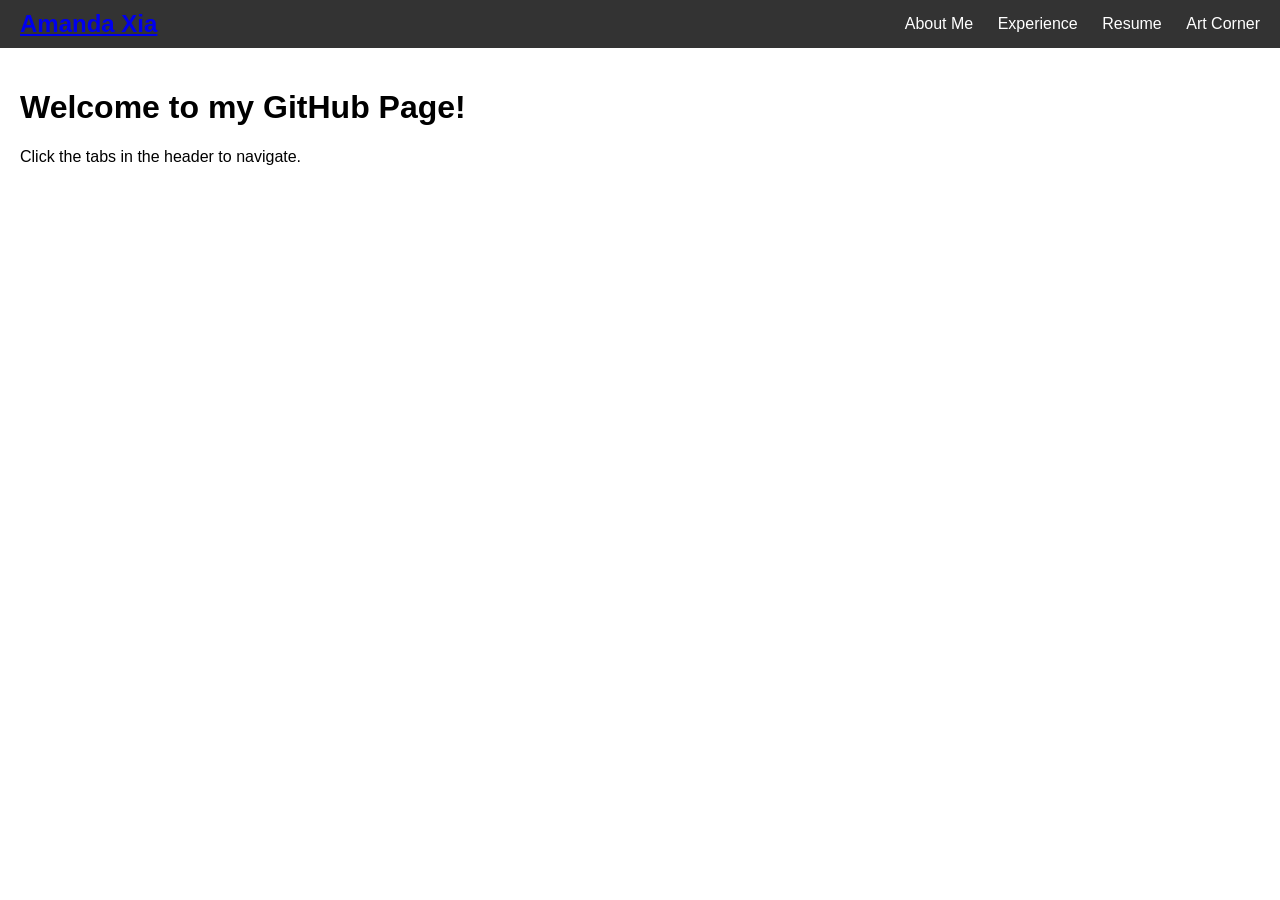
==== root/index.html @ f12a8701 "change file directory" ====
<html lang="en">
<head>
  <meta charset="UTF-8">
  <meta name="viewport" content="width=device-width, initial-scale=1.0">
  <title>GitHub Pages Header Example</title>
  <style>
    body {
      margin: 0;
      font-family: Arial, sans-serif;
    }

    header {
      display: flex;
      justify-content: space-between; /* pushes tabs to right */
      align-items: center;
      padding: 10px 20px;
      background-color: #333;
      color: white;
    }

    .logo {
      font-size: 1.5rem;
      font-weight: bold;
    }

    nav a {
      color: white;
      text-decoration: none;
      margin-left: 20px;
      font-size: 1rem;
      transition: color 0.2s;
    }

    nav a:hover {
      color: #ffcc00;
    }
  </style>
</head>
<body>
  <header>
  <div class="logo">
    <a href="index.html">Amanda Xia</a>
  </div>
  <nav>
    <a href="about.html">About Me</a>
    <a href="experience.html">Experience</a>
    <a href="resume.html">Resume</a>
    <a href="art.html">Art Corner</a>
  </nav>
</header>

  <main style="padding: 20px;">
    <h1>Welcome to my GitHub Page!</h1>
    <p>Click the tabs in the header to navigate.</p>
     <!-- <canvas id="three-canvas"></canvas>
  <script src="https://cdn.jsdelivr.net/npm/three@0.158.0/build/three.min.js"></script>
  <script src="script.js"></script> -->

  </main>
</body>
</html>
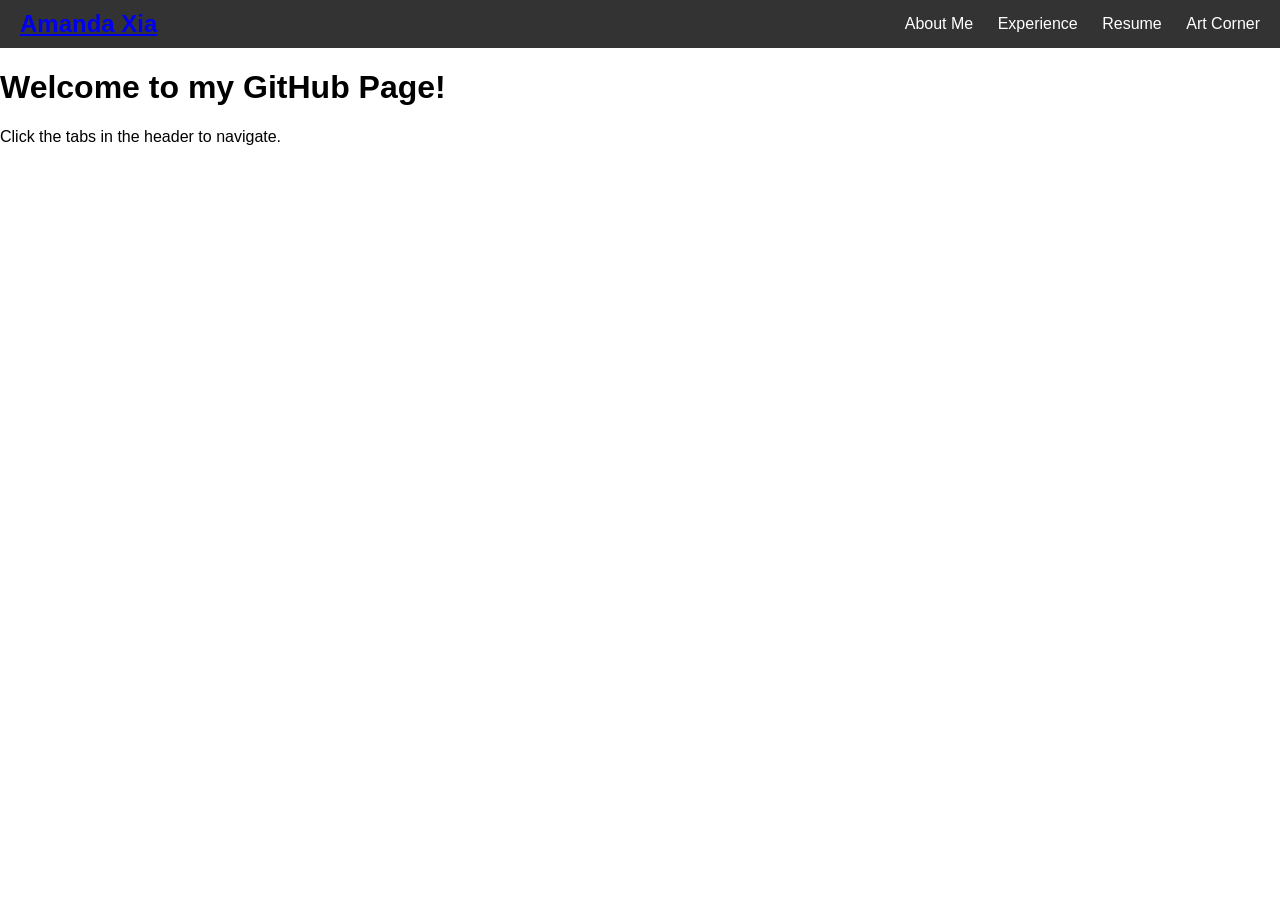
==== commit 46f614df: "Merge branch 'main' of https://github.com/amandayx/amandayx.github.io" ====
--- a/root/index.html
+++ b/root/index.html
@@ -49,7 +49,7 @@
   </nav>
 </header>
 
-  <main style="padding: 20px;">
+  <main>
     <h1>Welcome to my GitHub Page!</h1>
     <p>Click the tabs in the header to navigate.</p>
      <!-- <canvas id="three-canvas"></canvas>
